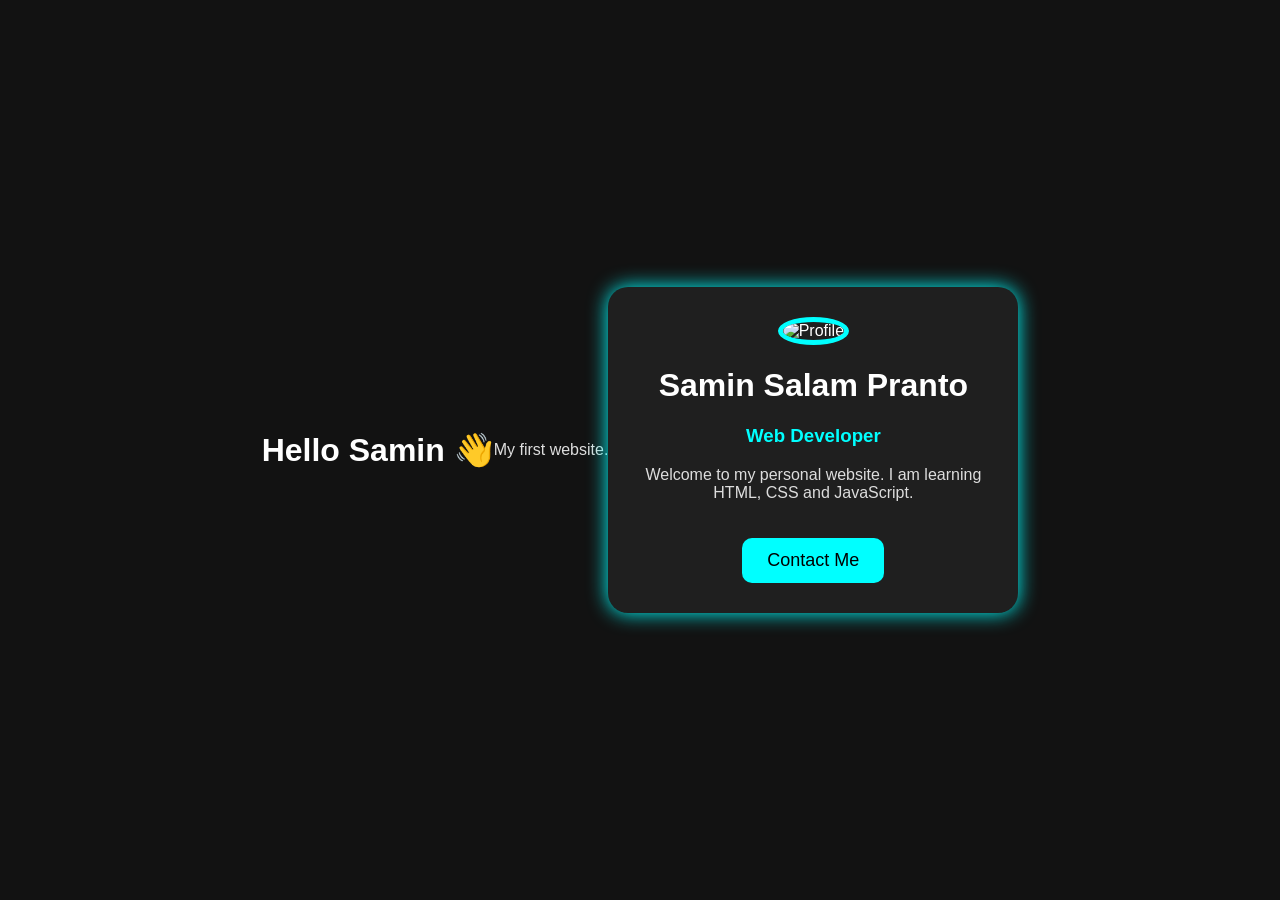
==== index.html @ f9f083ae "Add files via upload" ====
<!DOCTYPE html>
<html>
<head>
    <title>My First Website</title>
    <link rel="stylesheet" href="style.css">
</head>
<body>

<h1>Hello Samin 👋</h1>
<p>My first website.</p>

<script src="script.js"></script>

</body>
</html><!DOCTYPE html>
<html lang="en">
<head>
<meta charset="UTF-8">
<meta name="viewport" content="width=device-width, initial-scale=1.0">
<title>Samin Salam Pranto</title>

<link rel="stylesheet" href="style.css">
</head>

<body>

<div class="card">

<img src="images/profile.jpg" alt="Profile">

<h1>Samin Salam Pranto</h1>

<h3>Web Developer</h3>

<p>
Welcome to my personal website.
I am learning HTML, CSS and JavaScript.
</p>

<button onclick="hello()">
Contact Me
</button>

</div>

<script src="script.js"></script>

</body>
</html>
---- style.css ----
body{
    background:black;
    color:white;
    text-align:center;
    font-family:Arial;
}
body{
margin:0;
padding:0;
background:#121212;
font-family:Arial;
display:flex;
justify-content:center;
align-items:center;
height:100vh;
}

.card{

width:350px;

background:#1f1f1f;

padding:30px;

border-radius:20px;

text-align:center;

box-shadow:0 0 20px cyan;

}

img{

width:150px;

height:150px;

border-radius:50%;

border:5px solid cyan;

}

h1{

color:white;

}

h3{

color:cyan;

}

p{

color:#ddd;

}

button{

margin-top:20px;

padding:12px 25px;

background:cyan;

border:none;

border-radius:10px;

font-size:18px;

cursor:pointer;

}

button:hover{

background:white;

}
---- style.css ----
body{
    background:black;
    color:white;
    text-align:center;
    font-family:Arial;
}
body{
margin:0;
padding:0;
background:#121212;
font-family:Arial;
display:flex;
justify-content:center;
align-items:center;
height:100vh;
}

.card{

width:350px;

background:#1f1f1f;

padding:30px;

border-radius:20px;

text-align:center;

box-shadow:0 0 20px cyan;

}

img{

width:150px;

height:150px;

border-radius:50%;

border:5px solid cyan;

}

h1{

color:white;

}

h3{

color:cyan;

}

p{

color:#ddd;

}

button{

margin-top:20px;

padding:12px 25px;

background:cyan;

border:none;

border-radius:10px;

font-size:18px;

cursor:pointer;

}

button:hover{

background:white;

}
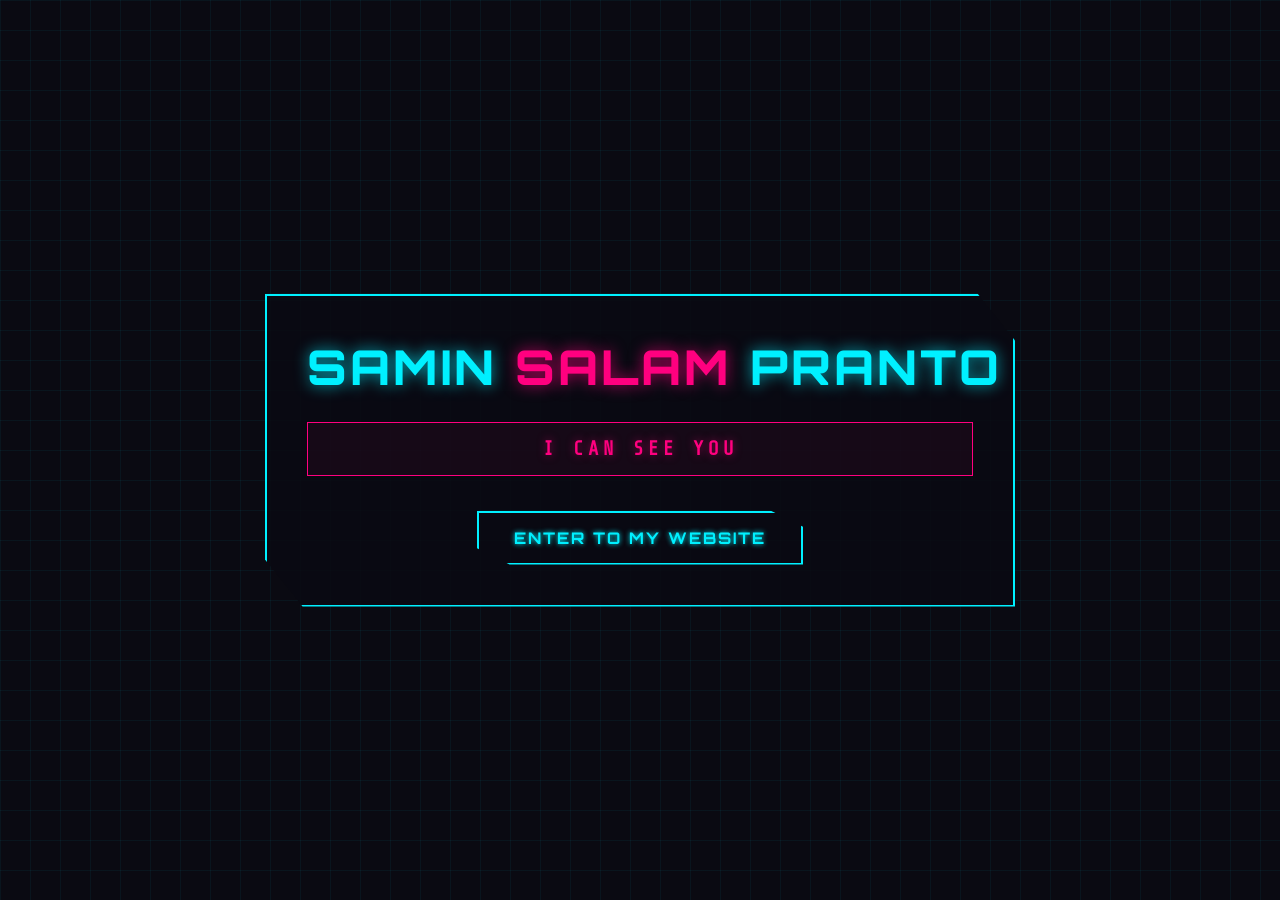
==== commit 6e731285: "Add files via upload" ====
--- a/index.html
+++ b/index.html
@@ -1,49 +1,37 @@
 <!DOCTYPE html>
-<html>
+<html lang="en">
+
 <head>
-    <title>My First Website</title>
+    <meta charset="UTF-8">
+    <meta name="viewport" content="width=device-width, initial-scale=1.0">
+    <title>Samin Salam Pranto</title>
     <link rel="stylesheet" href="style.css">
-</head>
-<body>
-
-<h1>Hello Samin 👋</h1>
-<p>My first website.</p>
-
-<script src="script.js"></script>
-
-</body>
-</html><!DOCTYPE html>
-<html lang="en">
-<head>
-<meta charset="UTF-8">
-<meta name="viewport" content="width=device-width, initial-scale=1.0">
-<title>Samin Salam Pranto</title>
-
-<link rel="stylesheet" href="style.css">
+    <link href="https://fonts.googleapis.com/css2?family=Orbitron:wght@500;800&family=Share+Tech+Mono&display=swap" rel="stylesheet">
 </head>
 
 <body>
 
-<div class="card">
+    <div class="hero-container">
 
-<img src="images/profile.jpg" alt="Profile">
+        <h1 class="cyber-title">
+            SAMIN <span>SALAM</span> PRANTO
+        </h1>
 
-<h1>Samin Salam Pranto</h1>
+        <div class="cyber-card">
+            <p>
+                I CAN SEE YOU
+            </p>
+        </div>
 
-<h3>Web Developer</h3>
+        <a href="profile.html">
+            <button class="cyber-btn">
+                ENTER TO MY WEBSITE
+            </button>
+        </a>
 
-<p>
-Welcome to my personal website.
-I am learning HTML, CSS and JavaScript.
-</p>
+    </div>
 
-<button onclick="hello()">
-Contact Me
-</button>
-
-</div>
-
-<script src="script.js"></script>
+    <script src="script.js"></script>
 
 </body>
 </html>
--- a/style.css
+++ b/style.css
@@ -1,86 +1,125 @@
-body{
-    background:black;
-    color:white;
-    text-align:center;
-    font-family:Arial;
-}
-body{
-margin:0;
-padding:0;
-background:#121212;
-font-family:Arial;
-display:flex;
-justify-content:center;
-align-items:center;
-height:100vh;
+/* ==========================================================================
+   CYBERPUNK HOME PAGE CORE STYLE // SAMIN SALAM PRANTO
+   ========================================================================== */
+
+* {
+    margin: 0;
+    padding: 0;
+    box-sizing: border-box;
 }
 
-.card{
-
-width:350px;
-
-background:#1f1f1f;
-
-padding:30px;
-
-border-radius:20px;
-
-text-align:center;
-
-box-shadow:0 0 20px cyan;
-
+body {
+    background: #0a0a12;
+    color: #fff;
+    font-family: 'Share Tech Mono', monospace;
+    min-height: 100vh;
+    display: flex;
+    justify-content: center;
+    align-items: center;
+    overflow: hidden;
+    position: relative;
 }
 
-img{
-
-width:150px;
-
-height:150px;
-
-border-radius:50%;
-
-border:5px solid cyan;
-
+/* সাইবারপাঙ্ক গ্রিড ব্যাকগ্রাউন্ড ইফেক্ট */
+body::before {
+    content: "";
+    position: absolute;
+    top: 0;
+    left: 0;
+    width: 100%;
+    height: 100%;
+    background-image:
+        linear-gradient(rgba(0, 240, 255, 0.05) 1px, transparent 1px),
+        linear-gradient(90deg, rgba(0, 240, 255, 0.05) 1px, transparent 1px);
+    background-size: 30px 30px;
+    z-index: 1;
+    pointer-events: none;
 }
 
-h1{
-
-color:white;
-
+/* মেইন কন্টেইনার */
+.hero-container {
+    position: relative;
+    z-index: 2;
+    text-align: center;
+    padding: 40px;
+    background: rgba(10, 10, 18, 0.85);
+    border: 2px solid #00f0ff;
+    box-shadow: 0 0 30px rgba(0, 240, 255, 0.2);
+    clip-path: polygon(0 0, 95% 0, 100% 15%, 100% 100%, 5% 100%, 0 85%);
+    max-width: 750px; /* নাম এক লাইনে রাখার জন্য কন্টেইনার সাইজ পারফেক্ট করা হয়েছে */
+    width: 95%;
 }
 
-h3{
-
-color:cyan;
-
+/* গ্লোয়িং নিওন টাইটেল - নাম এক লাইনে রাখার জন্য ফিক্সড */
+.cyber-title {
+    font-family: 'Orbitron', sans-serif;
+    font-size: 3rem;
+    font-weight: 800;
+    letter-spacing: 3px;
+    color: #00f0ff;
+    text-shadow: 0 0 15px rgba(0, 240, 255, 0.7);
+    margin-bottom: 25px;
+    white-space: nowrap; /* নাম কখনো ভেঙে নিচে যাবে না */
 }
 
-p{
-
-color:#ddd;
-
+.cyber-title span {
+    color: #ff007f;
+    text-shadow: 0 0 15px rgba(255, 0, 127, 0.7);
 }
 
-button{
-
-margin-top:20px;
-
-padding:12px 25px;
-
-background:cyan;
-
-border:none;
-
-border-radius:10px;
-
-font-size:18px;
-
-cursor:pointer;
-
+/* আই ক্যান সি ইউ কার্ড */
+.cyber-card {
+    border: 1px solid #ff007f;
+    background: rgba(255, 0, 127, 0.05);
+    padding: 15px;
+    margin-bottom: 35px;
+    position: relative;
 }
 
-button:hover{
+.cyber-card p {
+    font-size: 1.2rem;
+    letter-spacing: 5px;
+    color: #ff007f;
+    text-shadow: 0 0 8px rgba(255, 0, 127, 0.5);
+    font-weight: bold;
+}
 
-background:white;
+/* এন্টার বাটন ডিজাইন */
+.cyber-btn {
+    background: transparent;
+    border: 2px solid #00f0ff;
+    color: #00f0ff;
+    font-family: 'Orbitron', sans-serif;
+    font-size: 1rem;
+    font-weight: bold;
+    letter-spacing: 2px;
+    padding: 15px 35px;
+    cursor: pointer;
+    transition: all 0.3s ease;
+    text-shadow: 0 0 5px #00f0ff;
+    box-shadow: 0 0 10px rgba(0, 240, 255, 0.2);
+    clip-path: polygon(0 0, 90% 0, 100% 30%, 100% 100%, 10% 100%, 0 70%);
+}
 
+.cyber-btn:hover {
+    background: #00f0ff;
+    color: #0a0a12;
+    box-shadow: 0 0 25px #00f0ff;
+    text-shadow: none;
+    transform: scale(1.02);
+}
+
+/* রেসপনসিভ ফন্ট সাইজ - মোবাইল স্ক্রিনের জন্য */
+@media (max-width: 600px) {
+    .cyber-title {
+        font-size: 1.8rem; /* ছোট স্ক্রিনেও যেন নাম এক লাইনেই ফিট থাকে */
+        letter-spacing: 1px;
+    }
+    .cyber-card p {
+        font-size: 0.9rem;
+    }
+    .cyber-btn {
+        padding: 12px 25px;
+        font-size: 0.9rem;
+    }
 }
